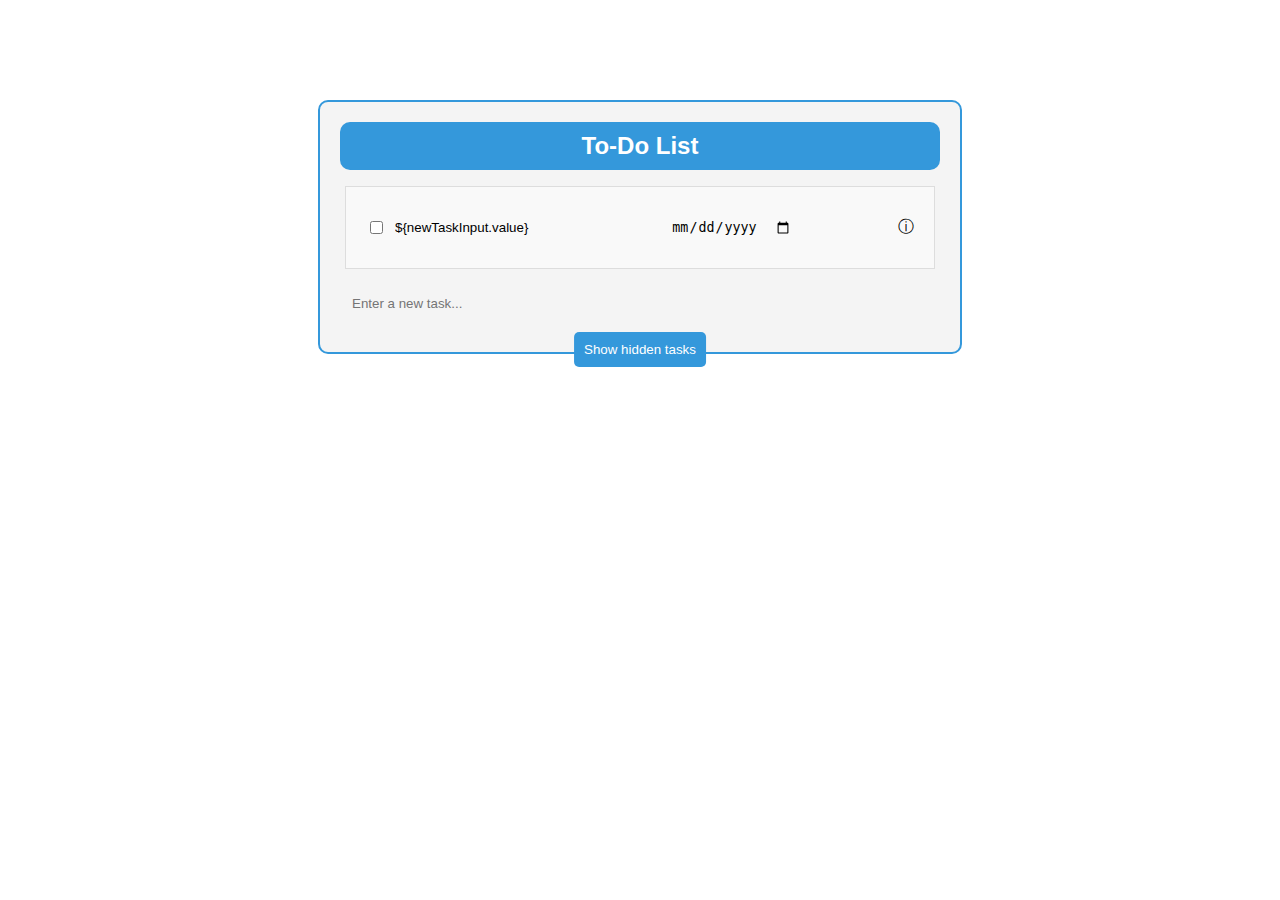
==== index.html @ def6ec71 "FirstDayPush" ====
<!DOCTYPE html>
<html lang="en">

<head>
    <meta charset="UTF-8">
    <meta name="viewport" content="width=device-width, initial-scale=1.0">
    <link rel="stylesheet" href="style.css">
    <title>To-Do List</title>
</head>

<body>
    <div class="todo-frame">
        <h2 class="title">To-Do List</h2>
        <ul id="taskList">

            <li class="collapsible">
                <div class="task">
                    <input type="checkbox" class="checkbox" onchange="handleCheckboxChange(this)">
                    <input type="text" class="task-input" value="${newTaskInput.value}">
                    <input type="date" class="task-date">
                    <span class="info-icon">&#9432;</span>
                </div>
                <div class="content">
                    Additional information for Item 1.
                </div>
            </li>
        </ul>
        <div class="task">
            <input type="text" id="newTaskInput" placeholder="Enter a new task..." onkeydown="addTask(event)">
        </div>
        <button class="show-more-button" onclick="showHiddenTasks()">Show hidden tasks</button>
    </div>

    <script>

        var draggedItem = null;

        function dragStart(event) {
            draggedItem = event.target;
            event.dataTransfer.effectAllowed = 'move';
            event.dataTransfer.setData('text/html', draggedItem.innerHTML);
        }

        function allowDrop(event) {
            event.preventDefault();
            var draggedOverItem = event.target;
            draggedOverItem.classList.add('dragging');
        }

        function drop(event) {
            event.preventDefault();
            var droppedOnItem = event.target;
            draggedItem.innerHTML = droppedOnItem.innerHTML;
            droppedOnItem.innerHTML = event.dataTransfer.getData('text/html');
            draggedItem.classList.remove('dragging');
        }

        function toggleExpandedBox(infoIcon, expandedBoxId) {
            const task = infoIcon.closest('.task');
            const expandedBox = task.querySelector(`#${expandedBoxId}`);
            expandedBox.style.display = expandedBox.style.display === 'block' ? 'none' : 'block';
        }

        function addCollapsibleEventListener(collapsible) {
            var content = collapsible.querySelector('.content');
            var span = collapsible.querySelector('.info-icon');
        
            span.addEventListener('click', function () {
                console.log('clicked');
                if (content.style.display === 'block') {
                    content.style.display = 'none';
                } else {
                    content.style.display = 'block';
                }
            });
        }
        
        var collapsibles = document.querySelectorAll('.collapsible');
        
        collapsibles.forEach(function (collapsible) {
            // Add event listener for existing collapsible items
            addCollapsibleEventListener(collapsible);
        });

        function addTask(event) {
            if (event.key === 'Enter') {
                const newTaskInput = document.getElementById('newTaskInput');
                const taskList = document.getElementById('taskList');

                const newTask = document.createElement('li');
                newTask.draggable = true;
                newTask.ondragstart = function (event) {
                    dragStart(event);
                };
                newTask.ondragover = function (event) {
                    allowDrop(event);
                };
                newTask.ondrop = function (event) {
                    drop(event);
                };
                newTask.innerHTML = `
                <div class="task">
                    <input type="checkbox" class="checkbox" onchange="handleCheckboxChange(this)">
                    <input type="text" class="task-input" value="${newTaskInput.value}">
                    <input type="date" class="task-date">
                    <span class="info-icon">&#9432;</span>
                </div>
                <div class="content">
                    Additional information for Item 1.
                </div>`;
                newTask.classList.add('collapsible');

                // Insert the new task at the button of the task list
                taskList.appendChild(newTask);

                addCollapsibleEventListener(newTask);

                // Clear the input field
                newTaskInput.value = '';
            }
        }
        function handleCheckboxChange(checkbox) {
            const task = checkbox.closest('li');
            if (checkbox.checked) {
                setTimeout(function () {
                    task.classList.add('hidden-task');
                    task.style.display = 'none'; // Hide the task
                }, 2000);
            }
        }

        function showHiddenTasks() {
            const hiddenTasks = document.querySelectorAll('.hidden-task');
            hiddenTasks.forEach(task => {
                task.classList.remove('hidden-task');
                task.style.display = 'block'; // Show the task
                taskList.appendChild(task);
            });
        }
    </script>
</body>

</html>
---- style.css ----
body {
    margin: 0;
    font-family: Arial, sans-serif;
}

input {
    border: none;
    outline: none;
    background: none;
}

.todo-frame {
    max-width: 600px;
    margin: 100px auto;
    padding: 20px;
    border: 2px solid #3498db;
    border-radius: 10px;
    background-color: #f4f4f4;
    overflow-y: auto;
}

.task {
    margin: 10px 0;
}

.title {
    text-align: center;
    background-color: #3498db;
    color: #fff;
    padding: 10px;
    border-radius: 10px;
    margin: auto;
}

.task {
    display: flex;
    align-items: center;
    margin: 10px 0;
    padding: 10px;
}

.checkbox {
    margin-right: 10px;
}

.info-icon {
    margin-left: auto;
    cursor: pointer;
}

.task-date {
    margin-left: auto;
    margin-right: 10px;
}

.show-more-button {
    padding: 10px;
    background-color: #3498db;
    color: #fff;
    border: none;
    border-radius: 5px;
    cursor: pointer;
    position: absolute;
    left: 50%;
    transform: translateX(-50%);
}

ul {
    list-style-type: none;
    padding: 0;
}

li {
    margin: 5px;
    padding: 10px;
    border: 1px solid #ddd;
    background-color: #f9f9f9;
    cursor: grab;
}

li.dragging {
    opacity: 0.5;
}

.content {
    display: none;
    padding: 10px;
    border-top: 1px solid #ddd;
}
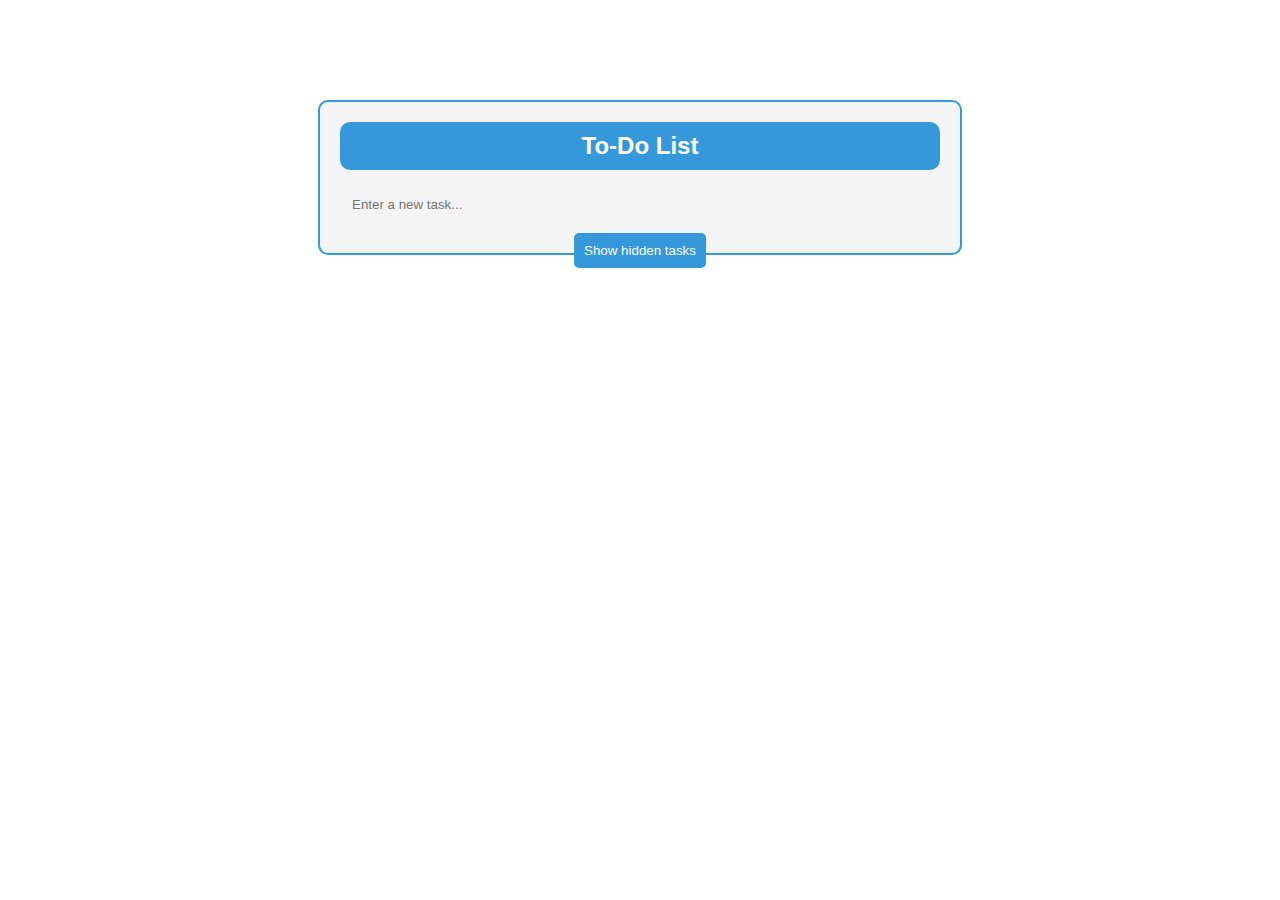
==== commit 99a99240: "Creation of the API" ====
--- a/index.html
+++ b/index.html
@@ -13,131 +13,143 @@
         <h2 class="title">To-Do List</h2>
         <ul id="taskList">
 
-            <li class="collapsible">
-                <div class="task">
-                    <input type="checkbox" class="checkbox" onchange="handleCheckboxChange(this)">
-                    <input type="text" class="task-input" value="${newTaskInput.value}">
-                    <input type="date" class="task-date">
-                    <span class="info-icon">&#9432;</span>
-                </div>
-                <div class="content">
-                    Additional information for Item 1.
-                </div>
-            </li>
         </ul>
         <div class="task">
-            <input type="text" id="newTaskInput" placeholder="Enter a new task..." onkeydown="addTask(event)">
+            <input type="text" id="newTaskInput" placeholder="Enter a new task...">
         </div>
-        <button class="show-more-button" onclick="showHiddenTasks()">Show hidden tasks</button>
+        <button class="show-more-button">Show hidden tasks</button>
     </div>
 
     <script>
-
         var draggedItem = null;
 
-        function dragStart(event) {
-            draggedItem = event.target;
-            event.dataTransfer.effectAllowed = 'move';
-            event.dataTransfer.setData('text/html', draggedItem.innerHTML);
+
+    function dragStart(event) {
+        draggedItem = event.target;
+        event.dataTransfer.effectAllowed = 'move';
+        event.dataTransfer.setData('text/html', draggedItem.innerHTML);
+    }
+
+    function allowDrop(event) {
+        event.preventDefault();
+        var draggedOverItem = event.target;
+        draggedOverItem.classList.add('dragging');
+    }
+
+    function drop(event) {
+        event.preventDefault();
+        var droppedOnItem = event.target;
+        draggedItem.innerHTML = droppedOnItem.innerHTML;
+        droppedOnItem.innerHTML = event.dataTransfer.getData('text/html');
+        draggedItem.classList.remove('dragging');
+    }
+
+    function toggleExpandedBox(infoIcon, expandedBoxId) {
+        const task = infoIcon.closest('.task');
+        const expandedBox = task.querySelector(`#${expandedBoxId}`);
+        expandedBox.style.display = expandedBox.style.display === 'block' ? 'none' : 'block';
+    }
+
+    function addCollapsibleEventListener(collapsible) {
+        var content = collapsible.querySelector('.content');
+        var span = collapsible.querySelector('.info-icon');
+
+        span.addEventListener('click', function () {
+            console.log('clicked');
+            if (content.style.display === 'block') {
+                content.style.display = 'none';
+            } else {
+                content.style.display = 'block';
+            }
+        });
+    }
+
+    var collapsibles = document.querySelectorAll('.collapsible');
+
+    collapsibles.forEach(function (collapsible) {
+        // Add event listener for existing collapsible items
+        addCollapsibleEventListener(collapsible);
+    });
+
+    function addTask(event) {
+        if (event.key === 'Enter') {
+            const newTaskInput = document.getElementById('newTaskInput');
+            const taskList = document.getElementById('taskList');
+
+            const newTask = document.createElement('li');
+            newTask.draggable = true;
+            newTask.ondragstart = function (event) {
+                dragStart(event);
+            };
+            newTask.ondragover = function (event) {
+                allowDrop(event);
+            };
+            newTask.ondrop = function (event) {
+                drop(event);
+            };
+            newTask.innerHTML = `
+        <div class="task">
+            <input type="checkbox" class="checkbox" onchange="handleCheckboxChange(this)">
+            <input type="text" class="task-input" value="${newTaskInput.value}">
+            <input type="date" class="task-date">
+            <span class="info-icon">&#9432;</span>
+        </div>
+        <div class="content">
+            <input type="text" placeholder="Notes">
+        </div>`;
+            newTask.classList.add('collapsible');
+
+            // Insert the new task at the button of the task list
+            taskList.appendChild(newTask);
+
+            addCollapsibleEventListener(newTask);
+
+            // Clear the input field
+            newTaskInput.value = '';
         }
-
-        function allowDrop(event) {
-            event.preventDefault();
-            var draggedOverItem = event.target;
-            draggedOverItem.classList.add('dragging');
-        }
-
-        function drop(event) {
-            event.preventDefault();
-            var droppedOnItem = event.target;
-            draggedItem.innerHTML = droppedOnItem.innerHTML;
-            droppedOnItem.innerHTML = event.dataTransfer.getData('text/html');
-            draggedItem.classList.remove('dragging');
-        }
-
-        function toggleExpandedBox(infoIcon, expandedBoxId) {
-            const task = infoIcon.closest('.task');
-            const expandedBox = task.querySelector(`#${expandedBoxId}`);
-            expandedBox.style.display = expandedBox.style.display === 'block' ? 'none' : 'block';
-        }
-
-        function addCollapsibleEventListener(collapsible) {
-            var content = collapsible.querySelector('.content');
-            var span = collapsible.querySelector('.info-icon');
+    }
+    function handleCheckboxChange(checkbox) {
+        const task = checkbox.closest('li');
         
-            span.addEventListener('click', function () {
-                console.log('clicked');
-                if (content.style.display === 'block') {
-                    content.style.display = 'none';
-                } else {
-                    content.style.display = 'block';
-                }
-            });
-        }
-        
-        var collapsibles = document.querySelectorAll('.collapsible');
-        
-        collapsibles.forEach(function (collapsible) {
-            // Add event listener for existing collapsible items
-            addCollapsibleEventListener(collapsible);
-        });
-
-        function addTask(event) {
-            if (event.key === 'Enter') {
-                const newTaskInput = document.getElementById('newTaskInput');
-                const taskList = document.getElementById('taskList');
-
-                const newTask = document.createElement('li');
-                newTask.draggable = true;
-                newTask.ondragstart = function (event) {
-                    dragStart(event);
-                };
-                newTask.ondragover = function (event) {
-                    allowDrop(event);
-                };
-                newTask.ondrop = function (event) {
-                    drop(event);
-                };
-                newTask.innerHTML = `
-                <div class="task">
-                    <input type="checkbox" class="checkbox" onchange="handleCheckboxChange(this)">
-                    <input type="text" class="task-input" value="${newTaskInput.value}">
-                    <input type="date" class="task-date">
-                    <span class="info-icon">&#9432;</span>
-                </div>
-                <div class="content">
-                    Additional information for Item 1.
-                </div>`;
-                newTask.classList.add('collapsible');
-
-                // Insert the new task at the button of the task list
-                taskList.appendChild(newTask);
-
-                addCollapsibleEventListener(newTask);
-
-                // Clear the input field
-                newTaskInput.value = '';
+        if (checkbox.checked) {
+            // Set a timeout to hide the task after 2 seconds
+            const timeoutId = setTimeout(function () {
+                task.classList.add('hidden-task');
+                task.style.display = 'none'; // Hide the task
+            }, 2000);
+    
+            // Add a data attribute to store the timeout ID on the task element
+            task.dataset.timeoutId = timeoutId;
+        } else {
+            // If the checkbox is unchecked, cancel the timeout
+            const timeoutId = task.dataset.timeoutId;
+            if (timeoutId) {
+                clearTimeout(timeoutId);
+                delete task.dataset.timeoutId;
             }
         }
-        function handleCheckboxChange(checkbox) {
-            const task = checkbox.closest('li');
-            if (checkbox.checked) {
-                setTimeout(function () {
-                    task.classList.add('hidden-task');
-                    task.style.display = 'none'; // Hide the task
-                }, 2000);
+    }
+    
+    function showHiddenTasks() {
+        const hiddenTasks = document.querySelectorAll('.hidden-task');
+    
+        hiddenTasks.forEach(task => {
+            if (task.style.display === 'none' || window.getComputedStyle(task).display === 'none') {
+                task.style.display = 'block';
+            } else {
+                task.style.display = 'none';
             }
-        }
-
-        function showHiddenTasks() {
-            const hiddenTasks = document.querySelectorAll('.hidden-task');
-            hiddenTasks.forEach(task => {
-                task.classList.remove('hidden-task');
-                task.style.display = 'block'; // Show the task
-                taskList.appendChild(task);
-            });
-        }
+        });
+    
+        // Update button text based on the visibility of hidden tasks
+        const showMoreButton = document.querySelector('.show-more-button');
+        showMoreButton.textContent = showMoreButton.textContent === 'Show hidden tasks' ? 'Hide hidden tasks' : 'Show hidden tasks';
+    }
+    
+    document.querySelector('.show-more-button').addEventListener('click', showHiddenTasks);
+    
+    document.getElementById('newTaskInput').addEventListener('keydown', addTask);
     </script>
 </body>
 
-</html>+</html>
--- a/style.css
+++ b/style.css
@@ -18,11 +18,6 @@
     background-color: #f4f4f4;
     overflow-y: auto;
 }
-
-.task {
-    margin: 10px 0;
-}
-
 .title {
     text-align: center;
     background-color: #3498db;
@@ -86,4 +81,18 @@
     display: none;
     padding: 10px;
     border-top: 1px solid #ddd;
+}
+.task-in-progress {
+    display: block;
+}
+.task-finish {
+    display: none;
+}
+.show-more-button-visible {
+    /* text the button: Show finish tasks */
+    content: "Show finish tasks";
+}
+.show-more-button-hidden {
+    /* text the button: Hide finish tasks */
+    content: "Hide finish tasks";
 }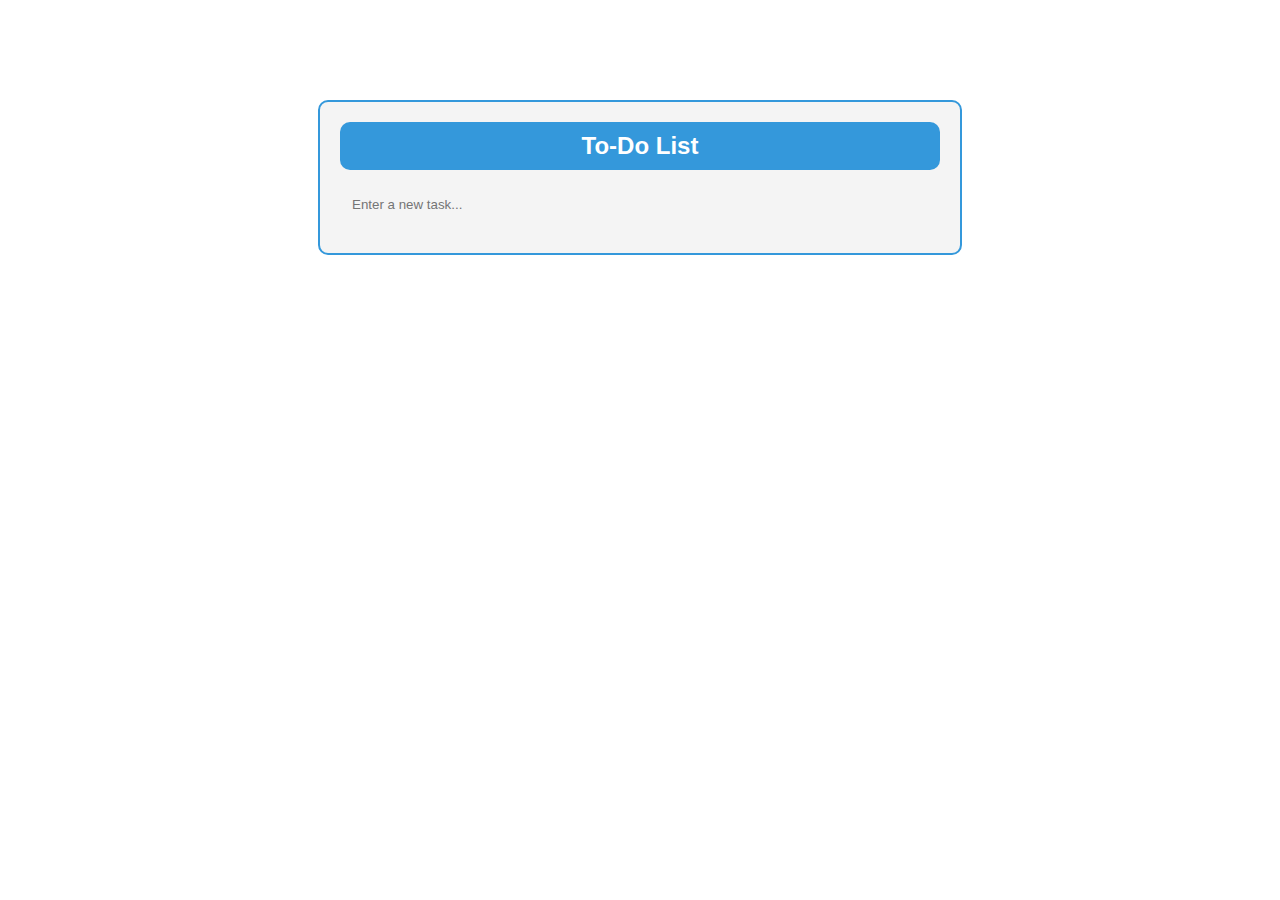
==== commit d7c37243: "i dont know what to do anymore" ====
--- a/index.html
+++ b/index.html
@@ -1,3 +1,4 @@
+<!-- index2.html -->
 <!DOCTYPE html>
 <html lang="en">
 
@@ -17,139 +18,9 @@
         <div class="task">
             <input type="text" id="newTaskInput" placeholder="Enter a new task...">
         </div>
-        <button class="show-more-button">Show hidden tasks</button>
     </div>
 
-    <script>
-        var draggedItem = null;
-
-
-    function dragStart(event) {
-        draggedItem = event.target;
-        event.dataTransfer.effectAllowed = 'move';
-        event.dataTransfer.setData('text/html', draggedItem.innerHTML);
-    }
-
-    function allowDrop(event) {
-        event.preventDefault();
-        var draggedOverItem = event.target;
-        draggedOverItem.classList.add('dragging');
-    }
-
-    function drop(event) {
-        event.preventDefault();
-        var droppedOnItem = event.target;
-        draggedItem.innerHTML = droppedOnItem.innerHTML;
-        droppedOnItem.innerHTML = event.dataTransfer.getData('text/html');
-        draggedItem.classList.remove('dragging');
-    }
-
-    function toggleExpandedBox(infoIcon, expandedBoxId) {
-        const task = infoIcon.closest('.task');
-        const expandedBox = task.querySelector(`#${expandedBoxId}`);
-        expandedBox.style.display = expandedBox.style.display === 'block' ? 'none' : 'block';
-    }
-
-    function addCollapsibleEventListener(collapsible) {
-        var content = collapsible.querySelector('.content');
-        var span = collapsible.querySelector('.info-icon');
-
-        span.addEventListener('click', function () {
-            console.log('clicked');
-            if (content.style.display === 'block') {
-                content.style.display = 'none';
-            } else {
-                content.style.display = 'block';
-            }
-        });
-    }
-
-    var collapsibles = document.querySelectorAll('.collapsible');
-
-    collapsibles.forEach(function (collapsible) {
-        // Add event listener for existing collapsible items
-        addCollapsibleEventListener(collapsible);
-    });
-
-    function addTask(event) {
-        if (event.key === 'Enter') {
-            const newTaskInput = document.getElementById('newTaskInput');
-            const taskList = document.getElementById('taskList');
-
-            const newTask = document.createElement('li');
-            newTask.draggable = true;
-            newTask.ondragstart = function (event) {
-                dragStart(event);
-            };
-            newTask.ondragover = function (event) {
-                allowDrop(event);
-            };
-            newTask.ondrop = function (event) {
-                drop(event);
-            };
-            newTask.innerHTML = `
-        <div class="task">
-            <input type="checkbox" class="checkbox" onchange="handleCheckboxChange(this)">
-            <input type="text" class="task-input" value="${newTaskInput.value}">
-            <input type="date" class="task-date">
-            <span class="info-icon">&#9432;</span>
-        </div>
-        <div class="content">
-            <input type="text" placeholder="Notes">
-        </div>`;
-            newTask.classList.add('collapsible');
-
-            // Insert the new task at the button of the task list
-            taskList.appendChild(newTask);
-
-            addCollapsibleEventListener(newTask);
-
-            // Clear the input field
-            newTaskInput.value = '';
-        }
-    }
-    function handleCheckboxChange(checkbox) {
-        const task = checkbox.closest('li');
-        
-        if (checkbox.checked) {
-            // Set a timeout to hide the task after 2 seconds
-            const timeoutId = setTimeout(function () {
-                task.classList.add('hidden-task');
-                task.style.display = 'none'; // Hide the task
-            }, 2000);
-    
-            // Add a data attribute to store the timeout ID on the task element
-            task.dataset.timeoutId = timeoutId;
-        } else {
-            // If the checkbox is unchecked, cancel the timeout
-            const timeoutId = task.dataset.timeoutId;
-            if (timeoutId) {
-                clearTimeout(timeoutId);
-                delete task.dataset.timeoutId;
-            }
-        }
-    }
-    
-    function showHiddenTasks() {
-        const hiddenTasks = document.querySelectorAll('.hidden-task');
-    
-        hiddenTasks.forEach(task => {
-            if (task.style.display === 'none' || window.getComputedStyle(task).display === 'none') {
-                task.style.display = 'block';
-            } else {
-                task.style.display = 'none';
-            }
-        });
-    
-        // Update button text based on the visibility of hidden tasks
-        const showMoreButton = document.querySelector('.show-more-button');
-        showMoreButton.textContent = showMoreButton.textContent === 'Show hidden tasks' ? 'Hide hidden tasks' : 'Show hidden tasks';
-    }
-    
-    document.querySelector('.show-more-button').addEventListener('click', showHiddenTasks);
-    
-    document.getElementById('newTaskInput').addEventListener('keydown', addTask);
-    </script>
+    <script src="main.js"></script>
 </body>
 
 </html>
--- a/style.css
+++ b/style.css
@@ -44,7 +44,6 @@
 }
 
 .task-date {
-    margin-left: auto;
     margin-right: 10px;
 }
 
@@ -95,4 +94,23 @@
 .show-more-button-hidden {
     /* text the button: Hide finish tasks */
     content: "Hide finish tasks";
-}+}
+.deleteButton {
+    margin-left: auto;
+    cursor: pointer;
+}
+.saveButton {
+    margin-left: auto;
+    cursor: pointer;
+}
+.subtaskInput {
+    margin-left: 10px;
+    width: 50%;
+}
+.notesInput {
+    border: none;
+    outline: none;
+    background: none;
+
+}
+
